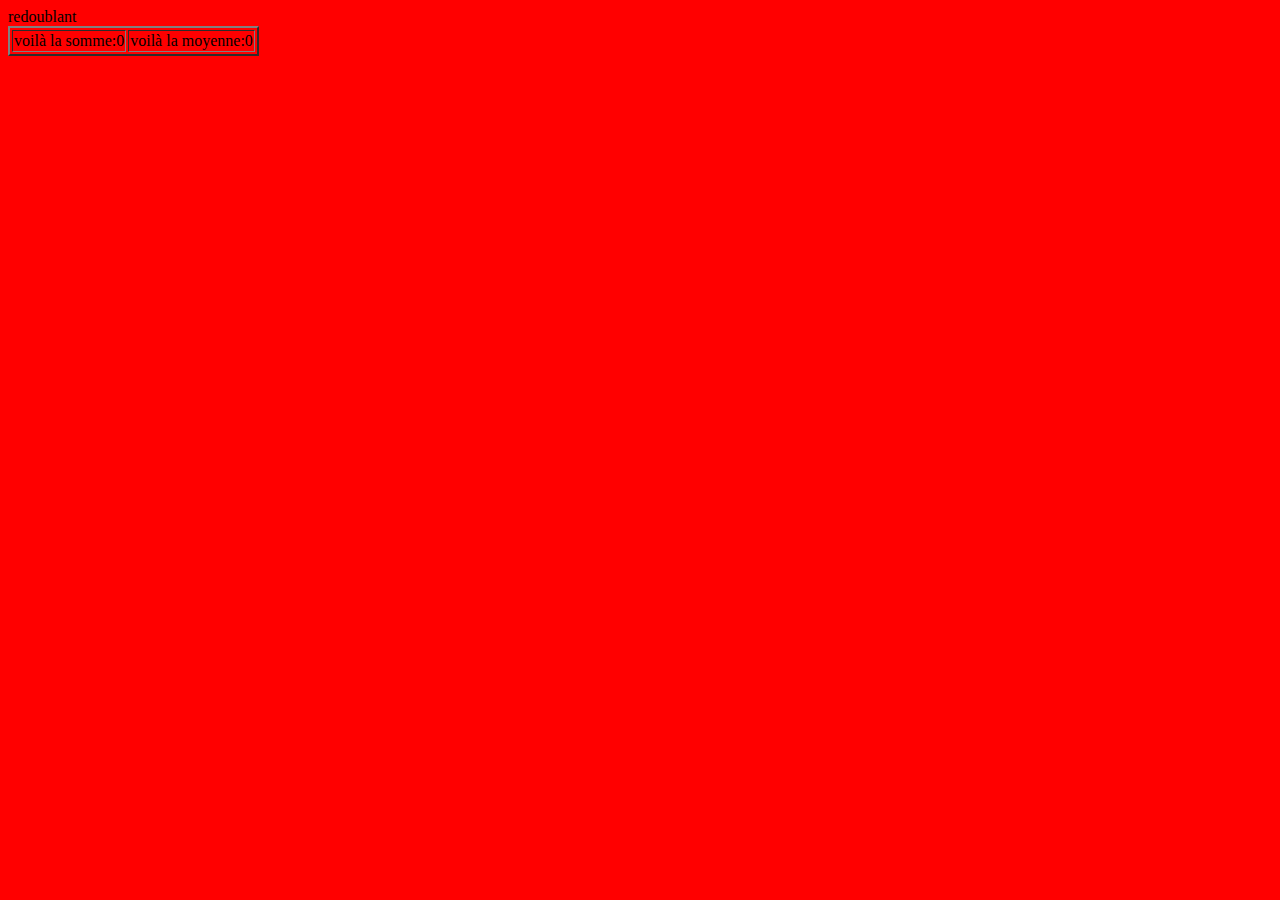
==== index.html @ e970698a "Add files via upload" ====
<!DOCTYPE html>
<html>
<head>
	<meta charset="utf-8">
	<title></title>
	<link rel="stylesheet" type="text/css" href="style1;css">
</head>
<body>
<script type="text/javascript">
	
	var note1= prompt ("Donner une première note");
	var note2= prompt ("Donner une deuxième note");
	var note3= prompt ("Donner une troisième note");

	var somme= note1*2 + note2*2 + note3*3;
	var moyenne=somme / 7;

	if (moyenne>=10 )
		{
			document.write("élève admis");
	document.bgColor="green";
		}
	else if(moyenne>=8)
		{
			document.write("session rattrapage");
	document.bgColor="orange";
		}
	else
		{
			document.write("redoublant");
	document.bgColor="red"
	}



	document.write("<table border = 2><tr>")
	document.write("<td>voilà la somme:"+somme +"<br></td>");
	document.write("<td>voilà la moyenne:"+moyenne +"</td>");
	document.write("</tr></table>");

</script>
</body>
</html>
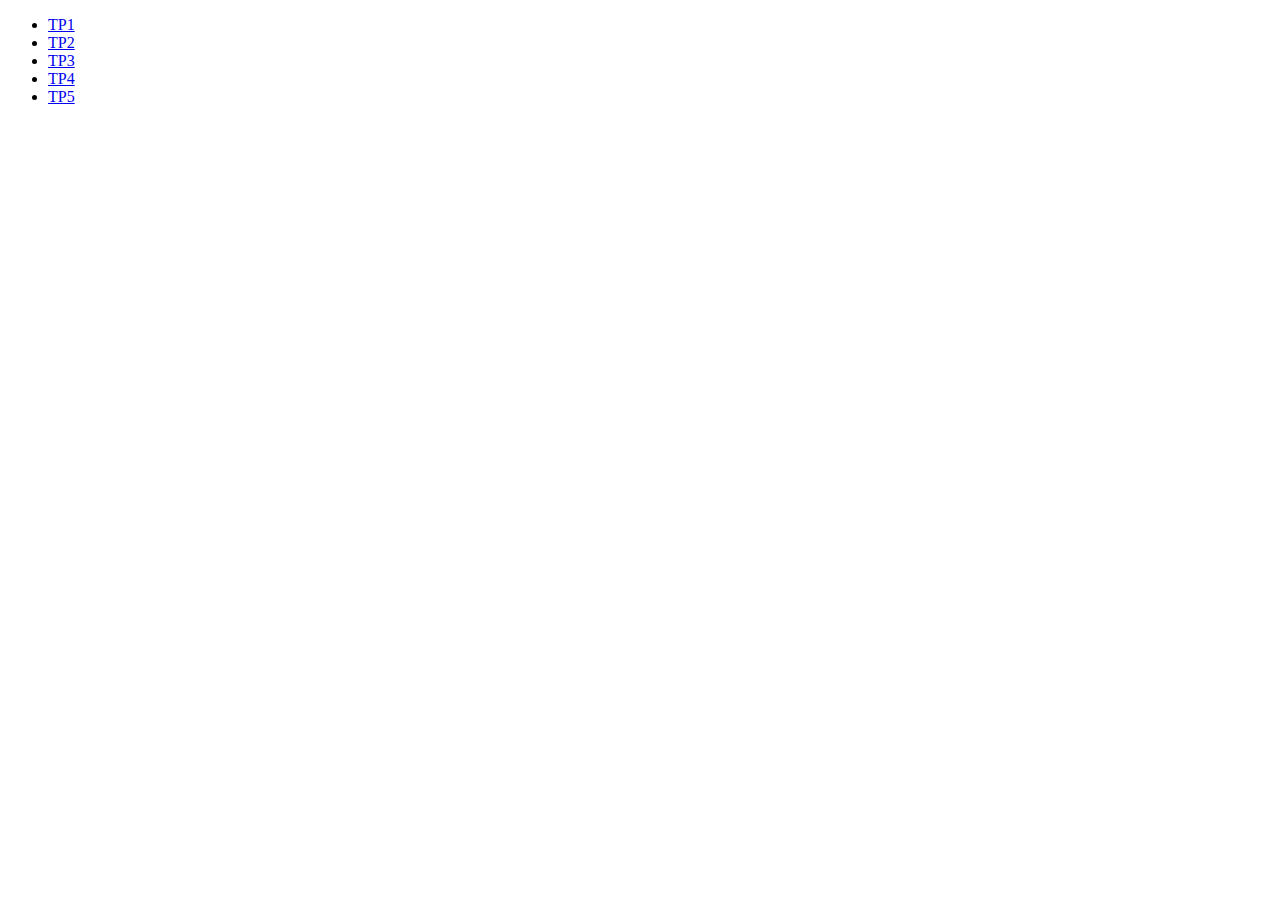
==== commit 3c4972e3: "Add files via upload" ====
--- a/index.html
+++ b/index.html
@@ -3,41 +3,17 @@
 <head>
 	<meta charset="utf-8">
 	<title></title>
-	<link rel="stylesheet" type="text/css" href="style1;css">
 </head>
 <body>
-<script type="text/javascript">
-	
-	var note1= prompt ("Donner une première note");
-	var note2= prompt ("Donner une deuxième note");
-	var note3= prompt ("Donner une troisième note");
-
-	var somme= note1*2 + note2*2 + note3*3;
-	var moyenne=somme / 7;
-
-	if (moyenne>=10 )
-		{
-			document.write("élève admis");
-	document.bgColor="green";
-		}
-	else if(moyenne>=8)
-		{
-			document.write("session rattrapage");
-	document.bgColor="orange";
-		}
-	else
-		{
-			document.write("redoublant");
-	document.bgColor="red"
-	}
+<ul>
+	<li><a href="TP1.html">TP1</a></li>
+	<li><a href="TP2.html">TP2</a></li>
+	<li><a href="TP3.html">TP3</a></li>
+	<li><a href="TP4.html">TP4</a></li>
+	<li><a href="TP5.html">TP5</a></li>
+</ul>
 
 
 
-	document.write("<table border = 2><tr>")
-	document.write("<td>voilà la somme:"+somme +"<br></td>");
-	document.write("<td>voilà la moyenne:"+moyenne +"</td>");
-	document.write("</tr></table>");
-
-</script>
 </body>
 </html>